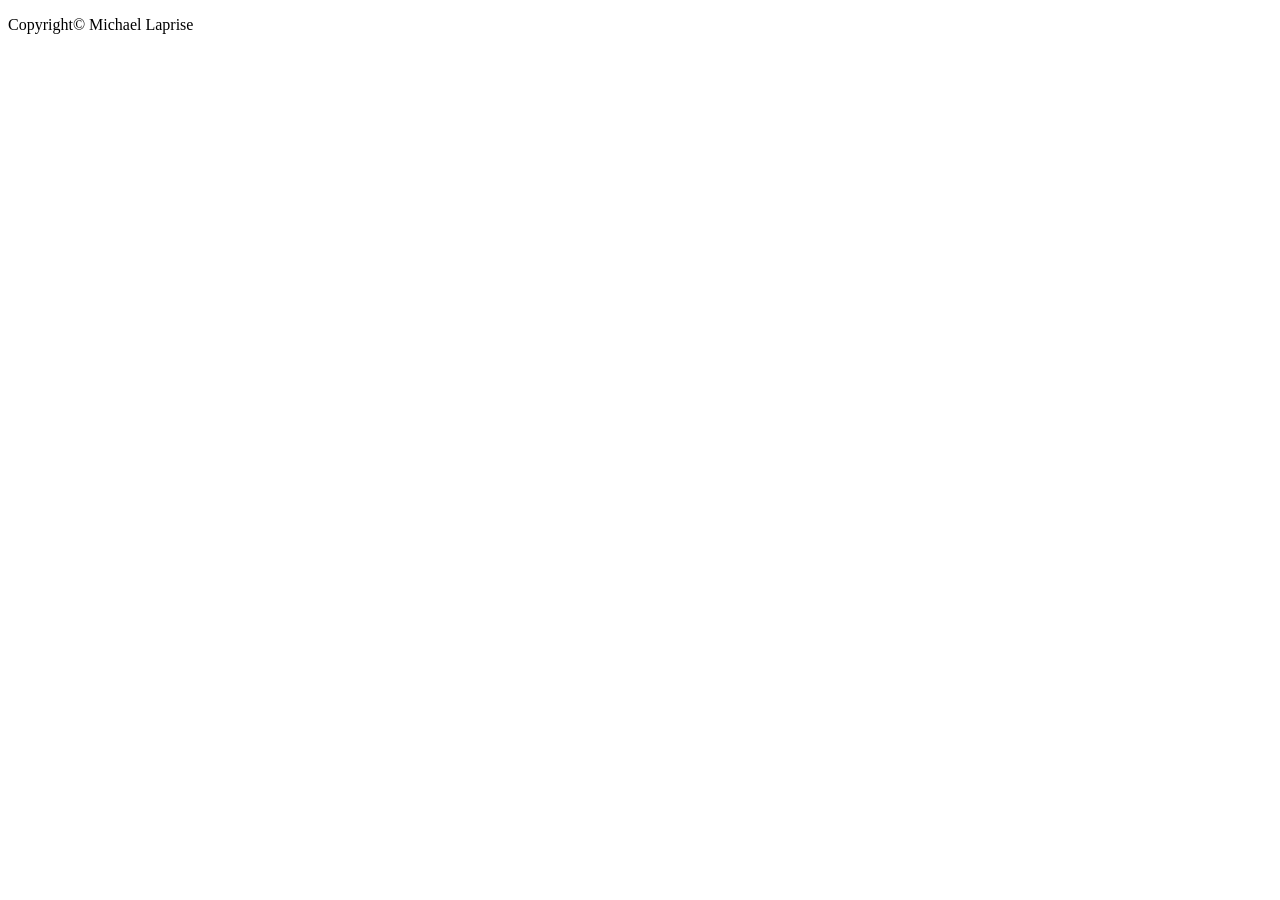
==== index.html @ 4586469b "Changing file formatting" ====
<!DOCTYPE html>
<!-- Without knowing anything, I might need to load all the urls in a playlist, having them in a list, shuffle them (maybe in segments), then start playing it? -->
<html lang = "en">
    <head>
        <meta name="viewport" content = "width=device-width, initial-scale=1.0">
        <meta charset="utf-8">
        <title>
            Playlist Randomizer
        </title>
        <link rel="stylesheet" href="../CSS/main_decor.css">
    </head>
    <body>
        <header>

        </header>
        <main>

        </main>
        <p>Copyright&copy; Michael Laprise</p>
    </body>
</html>
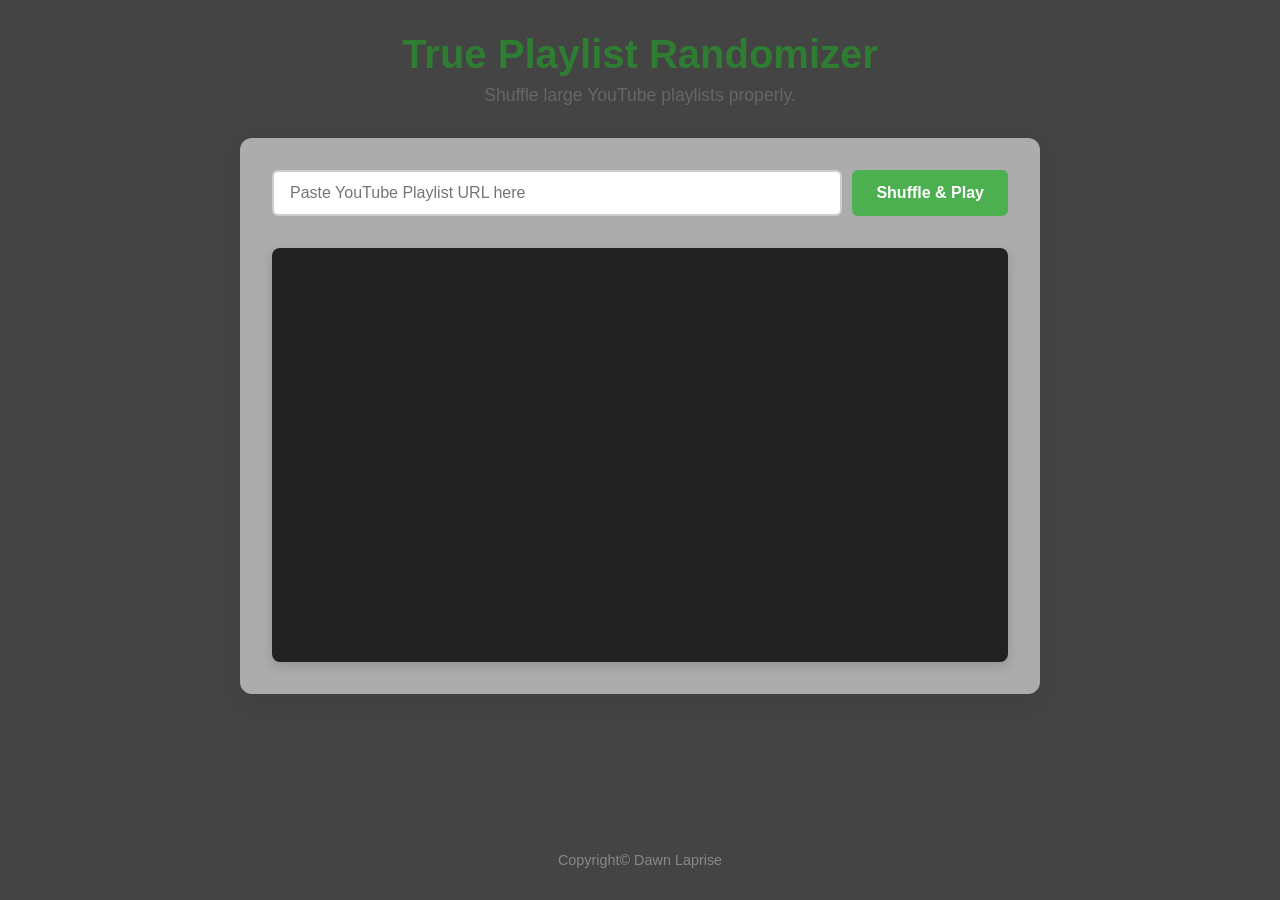
==== commit ab953944: "Website quickly made" ====
--- a/index.html
+++ b/index.html
@@ -1,21 +1,29 @@
 <!DOCTYPE html>
-<!-- Without knowing anything, I might need to load all the urls in a playlist, having them in a list, shuffle them (maybe in segments), then start playing it? -->
-<html lang = "en">
+<html lang="en">
     <head>
-        <meta name="viewport" content = "width=device-width, initial-scale=1.0">
+        <meta name="viewport" content="width=device-width, initial-scale=1.0">
         <meta charset="utf-8">
-        <title>
-            Playlist Randomizer
-        </title>
-        <link rel="stylesheet" href="../CSS/main_decor.css">
+        <title>Playlist Randomizer</title>
+        <link rel="stylesheet" href="/main_decor.css">
     </head>
     <body>
         <header>
-
+            <h1>True Playlist Randomizer</h1>
+            <p>Shuffle large YouTube playlists properly.</p>
         </header>
         <main>
+            <div class="input-group">
+                <input type="text" id="playlist-url" placeholder="Paste YouTube Playlist URL here">
+                <button onclick="loadAndShuffle()">Shuffle & Play</button>
+            </div>
 
+            <div id="player-container">
+                <div id="player"></div>
+            </div>
         </main>
-        <p>Copyright&copy; Michael Laprise</p>
+        <p>Copyright&copy; Dawn Laprise</p>
+
+        <script src="https://www.youtube.com/iframe_api"></script>
+        <script src="app.js"></script>
     </body>
 </html>
--- a/main_decor.css
+++ b/main_decor.css
@@ -0,0 +1,123 @@
+/* --- Reset and Base Styles --- */
+* {
+    box-sizing: border-box;
+    margin: 0;
+    padding: 0;
+}
+
+body {
+    font-family: 'Segoe UI', Tahoma, Geneva, Verdana, sans-serif;
+    background-color: #444444; /* Soft light grey-green background */
+    color: #333333; /* Dark grey text for readability */
+    display: flex;
+    flex-direction: column;
+    align-items: center;
+    min-height: 100vh;
+    padding: 2rem 1rem;
+}
+
+/* --- Header Styling --- */
+header {
+    text-align: center;
+    margin-bottom: 2rem;
+}
+
+header h1 {
+    color: #2E7D32; /* Deep, professional green */
+    font-size: 2.5rem;
+    margin-bottom: 0.5rem;
+}
+
+header p {
+    color: #666666; /* Medium grey */
+    font-size: 1.1rem;
+}
+
+/* --- Main Content Card --- */
+main {
+    background-color: #acacac; /* Clean white card */
+    padding: 2rem;
+    border-radius: 12px;
+    box-shadow: 0 8px 24px rgba(0, 0, 0, 0.08); /* Soft drop shadow */
+    width: 100%;
+    max-width: 800px; 
+    text-align: center;
+}
+
+/* --- Input and Button Area --- */
+.input-group {
+    display: flex;
+    justify-content: center;
+    gap: 10px;
+    margin-bottom: 2rem;
+    flex-wrap: wrap; /* Allows wrapping on very small mobile screens */
+}
+
+input[type="text"] {
+    flex: 1;
+    min-width: 250px;
+    padding: 12px 16px;
+    border: 2px solid #cccccc; /* Light grey border */
+    border-radius: 6px;
+    font-size: 1rem;
+    color: #333;
+    transition: border-color 0.3s ease, box-shadow 0.3s ease;
+}
+
+input[type="text"]:focus {
+    outline: none;
+    border-color: #4CAF50; /* Bright green focus highlight */
+    box-shadow: 0 0 0 3px rgba(76, 175, 80, 0.2);
+}
+
+button {
+    background-color: #4CAF50; /* Primary green */
+    color: white;
+    border: none;
+    padding: 12px 24px;
+    font-size: 1rem;
+    font-weight: bold;
+    border-radius: 6px;
+    cursor: pointer;
+    transition: background-color 0.3s ease, transform 0.1s ease;
+}
+
+button:hover {
+    background-color: #388E3C; /* Darker green on hover */
+}
+
+button:active {
+    transform: scale(0.97); /* Small click effect */
+}
+
+/* --- Video Player Container --- */
+#player-container {
+    background-color: #222222; /* Dark grey/black for the video placeholder */
+    border-radius: 8px;
+    overflow: hidden;
+    position: relative;
+    padding-bottom: 56.25%; /* Mathematical trick to lock it to a 16:9 aspect ratio */
+    height: 0;
+    box-shadow: 0 4px 12px rgba(0,0,0,0.15);
+}
+
+#player-container iframe,
+#player-container #player {
+    position: absolute;
+    top: 0;
+    left: 0;
+    width: 100%;
+    height: 100%;
+    display: flex;
+    align-items: center;
+    justify-content: center;
+    color: #888888; /* Text color for the "Fetching videos..." message */
+}
+
+/* --- Footer --- */
+body > p {
+    margin-top: auto; /* Pushes the footer to the very bottom of the page */
+    padding-top: 2rem;
+    color: #888888;
+    font-size: 0.9rem;
+}
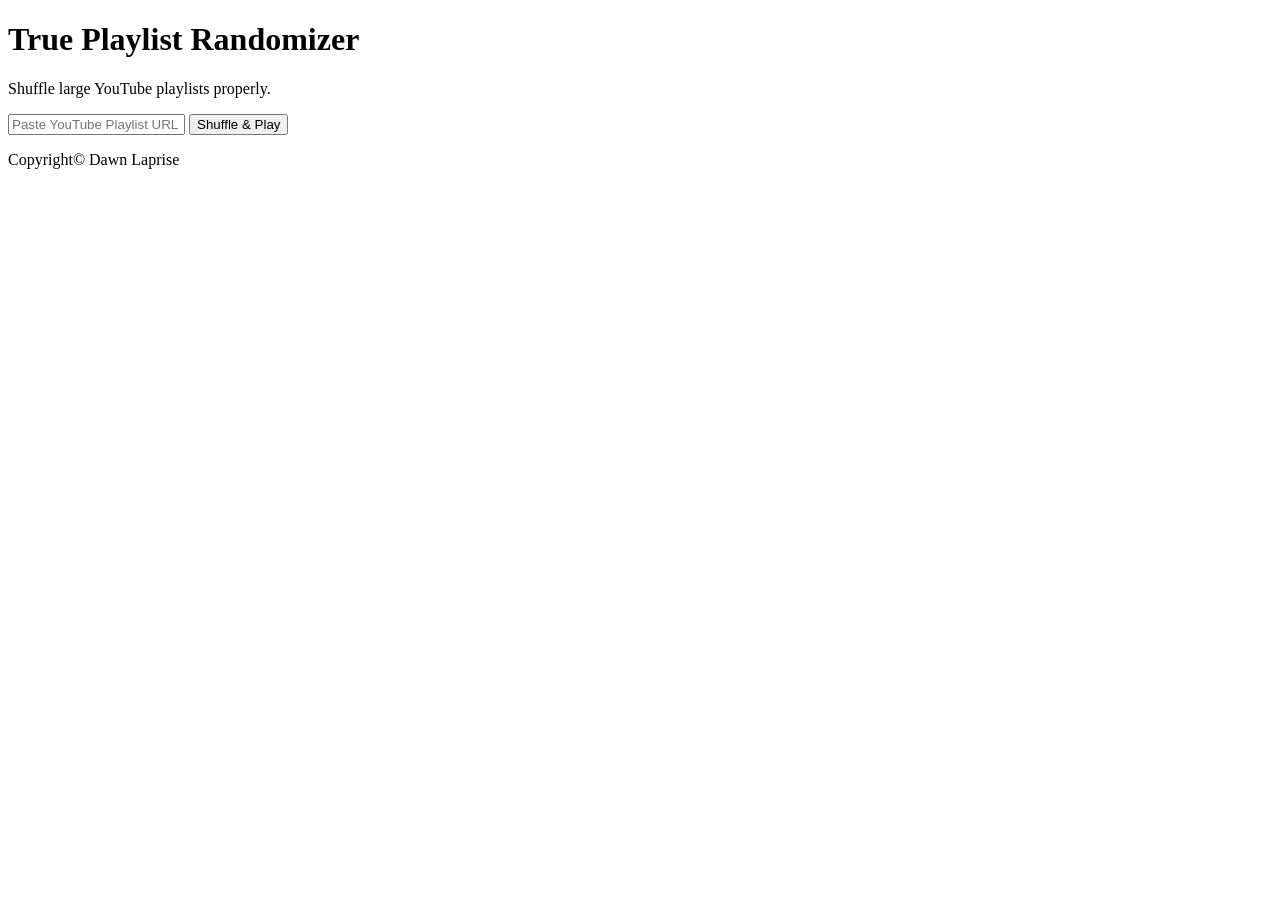
==== commit 05c59282: "forcing another update for the site" ====
--- a/index.html
+++ b/index.html
@@ -4,7 +4,7 @@
         <meta name="viewport" content="width=device-width, initial-scale=1.0">
         <meta charset="utf-8">
         <title>Playlist Randomizer</title>
-        <link rel="stylesheet" href="/main_decor.css">
+        <link rel="stylesheet" href="/main_decor.CSS">
     </head>
     <body>
         <header>
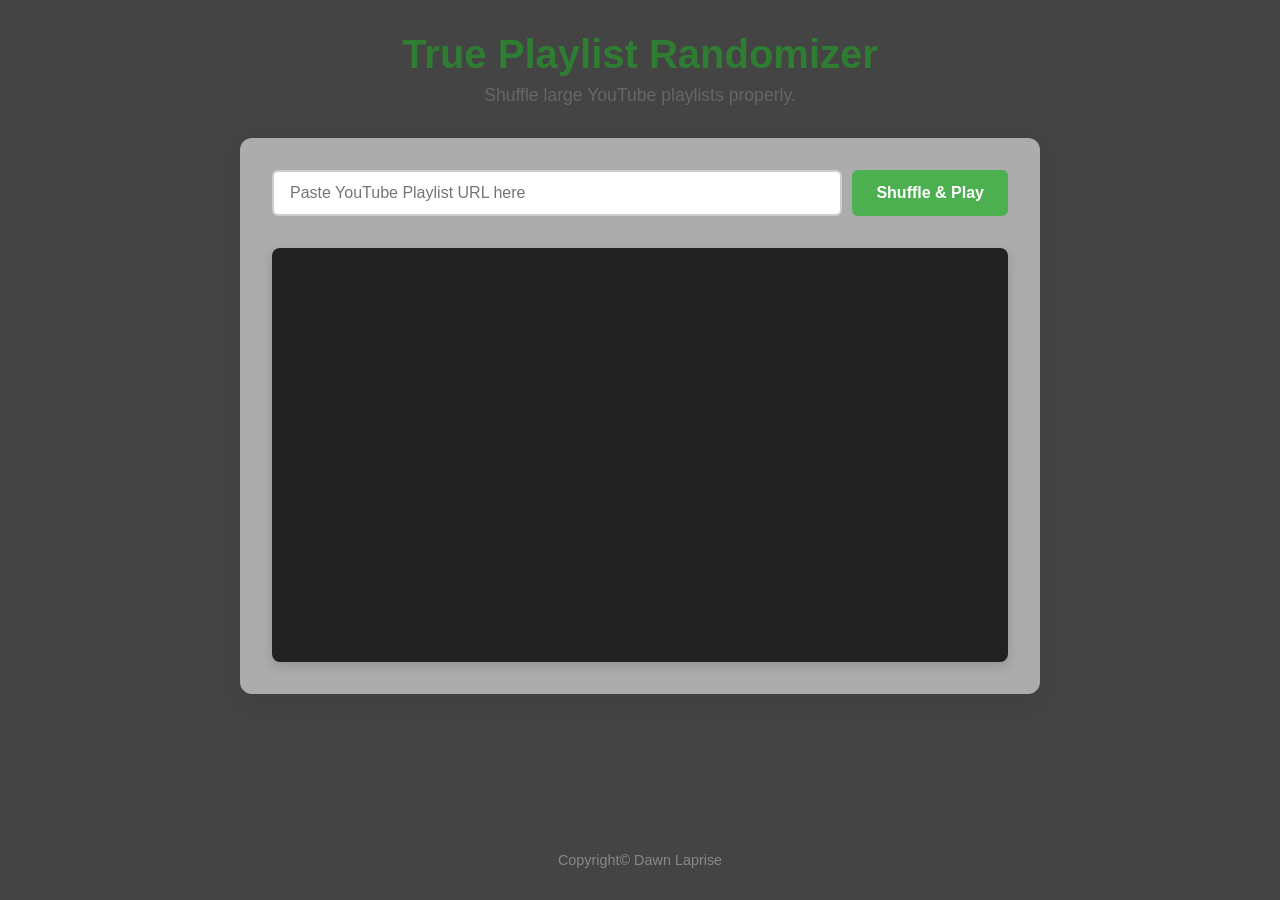
==== commit 0213e36d: "forcing update" ====
--- a/index.html
+++ b/index.html
@@ -4,7 +4,7 @@
         <meta name="viewport" content="width=device-width, initial-scale=1.0">
         <meta charset="utf-8">
         <title>Playlist Randomizer</title>
-        <link rel="stylesheet" href="/main_decor.CSS">
+        <link rel="stylesheet" href="/main_decor.css">
     </head>
     <body>
         <header>
--- a/main_decor.css
+++ b/main_decor.css
@@ -0,0 +1,124 @@
+/* --- Reset and Base Styles --- */
+/* Forcing update with comment */
+* {
+    box-sizing: border-box;
+    margin: 0;
+    padding: 0;
+}
+
+body {
+    font-family: 'Segoe UI', Tahoma, Geneva, Verdana, sans-serif;
+    background-color: #444444; /* Soft light grey-green background */
+    color: #333333; /* Dark grey text for readability */
+    display: flex;
+    flex-direction: column;
+    align-items: center;
+    min-height: 100vh;
+    padding: 2rem 1rem;
+}
+
+/* --- Header Styling --- */
+header {
+    text-align: center;
+    margin-bottom: 2rem;
+}
+
+header h1 {
+    color: #2E7D32; /* Deep, professional green */
+    font-size: 2.5rem;
+    margin-bottom: 0.5rem;
+}
+
+header p {
+    color: #666666; /* Medium grey */
+    font-size: 1.1rem;
+}
+
+/* --- Main Content Card --- */
+main {
+    background-color: #acacac; /* Clean white card */
+    padding: 2rem;
+    border-radius: 12px;
+    box-shadow: 0 8px 24px rgba(0, 0, 0, 0.08); /* Soft drop shadow */
+    width: 100%;
+    max-width: 800px; 
+    text-align: center;
+}
+
+/* --- Input and Button Area --- */
+.input-group {
+    display: flex;
+    justify-content: center;
+    gap: 10px;
+    margin-bottom: 2rem;
+    flex-wrap: wrap; /* Allows wrapping on very small mobile screens */
+}
+
+input[type="text"] {
+    flex: 1;
+    min-width: 250px;
+    padding: 12px 16px;
+    border: 2px solid #cccccc; /* Light grey border */
+    border-radius: 6px;
+    font-size: 1rem;
+    color: #333;
+    transition: border-color 0.3s ease, box-shadow 0.3s ease;
+}
+
+input[type="text"]:focus {
+    outline: none;
+    border-color: #4CAF50; /* Bright green focus highlight */
+    box-shadow: 0 0 0 3px rgba(76, 175, 80, 0.2);
+}
+
+button {
+    background-color: #4CAF50; /* Primary green */
+    color: white;
+    border: none;
+    padding: 12px 24px;
+    font-size: 1rem;
+    font-weight: bold;
+    border-radius: 6px;
+    cursor: pointer;
+    transition: background-color 0.3s ease, transform 0.1s ease;
+}
+
+button:hover {
+    background-color: #388E3C; /* Darker green on hover */
+}
+
+button:active {
+    transform: scale(0.97); /* Small click effect */
+}
+
+/* --- Video Player Container --- */
+#player-container {
+    background-color: #222222; /* Dark grey/black for the video placeholder */
+    border-radius: 8px;
+    overflow: hidden;
+    position: relative;
+    padding-bottom: 56.25%; /* Mathematical trick to lock it to a 16:9 aspect ratio */
+    height: 0;
+    box-shadow: 0 4px 12px rgba(0,0,0,0.15);
+}
+
+#player-container iframe,
+#player-container #player {
+    position: absolute;
+    top: 0;
+    left: 0;
+    width: 100%;
+    height: 100%;
+    display: flex;
+    align-items: center;
+    justify-content: center;
+    color: #888888; /* Text color for the "Fetching videos..." message */
+}
+
+/* --- Footer --- */
+body > p {
+    margin-top: auto; /* Pushes the footer to the very bottom of the page */
+    padding-top: 2rem;
+    color: #888888;
+    font-size: 0.9rem;
+}
